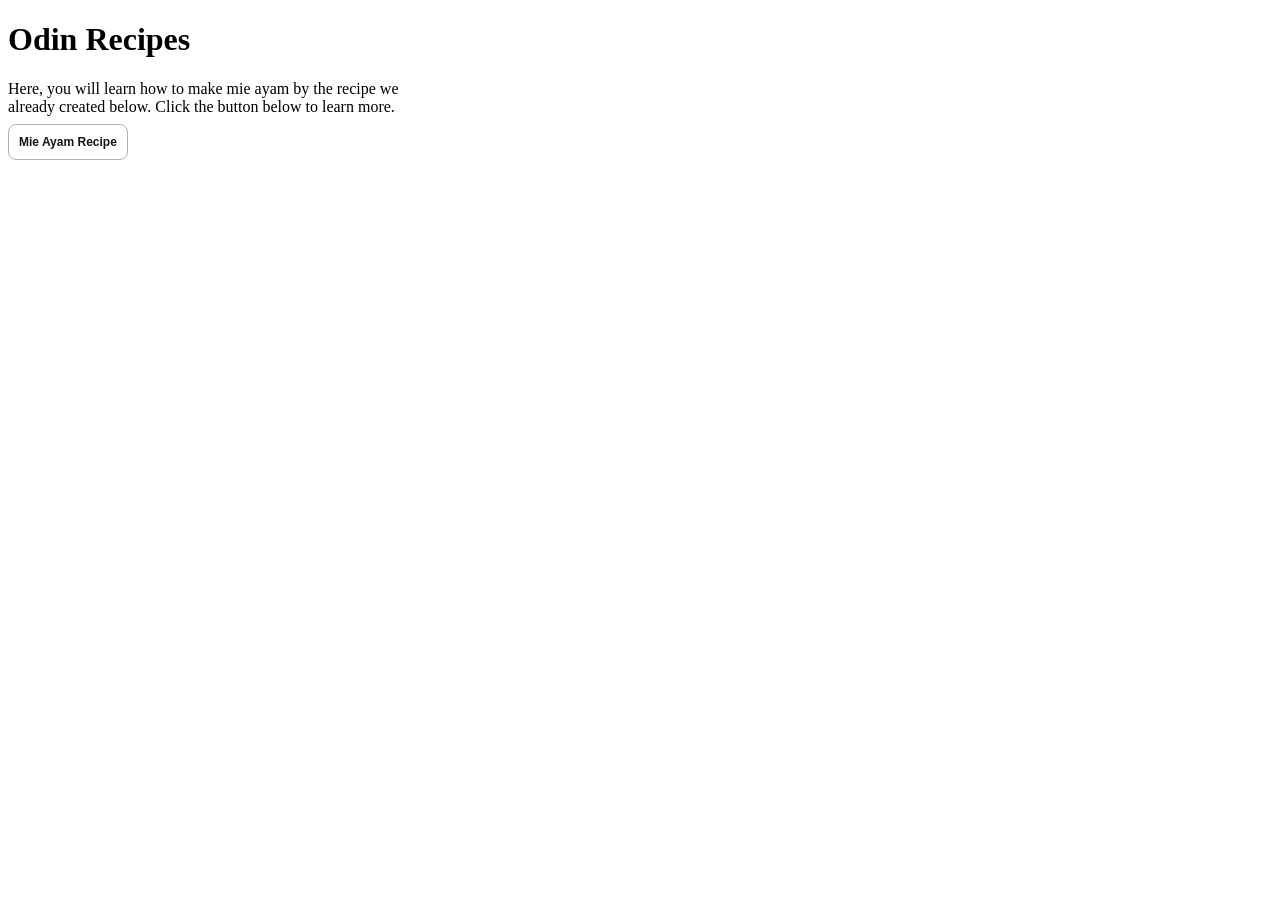
==== index.html @ ce439413 "Forgot to commit bit by bit Ended up finishing the first step, which is this whole file and forgot t" ====
<!DOCTYPE html>
<html lang="en">
<head>
  <meta charset="UTF-8">
  <title>Odin Recipes</title>
  <style>
    p {
      width: 400px;
    }
    .mie-ayam-recipe {
      padding: 10px 10px;
      color: rgb(20, 20, 20);
      background-color: white;
      border-radius: 8px;
      font-weight: 550;
      font-size: 12px;
      cursor: pointer;
      transition-duration: 0.3s;
      border-color: rgb(175, 175, 175);
      border-width: 1px;
      border-style: solid;
      text-decoration: none;
      font-family: Arial;
    }

    .mie-ayam-recipe:hover {
      background-color: rgb(233, 148, 3);
      color: white;
      border-color: rgb(233, 148, 3);
      box-shadow: 0 5px 10px rgba(128, 128, 128, 0.343);
    }

    .mie-ayam-recipe:active {
      transform: scale(0.979);
      background-color: rgb(251, 179, 44);
      border-color: rgb(251, 179, 44);
    }
  </style>
</head>
<body>

  <h1>Odin Recipes</h1>
  
  <p>Here, you will learn how to make mie ayam by the recipe we already created below. Click the button below to learn more.</p>
  
  <a class="mie-ayam-recipe" href="./recipes/mie-ayam.html"target="_blank">Mie Ayam Recipe</a>

</body>
</html>
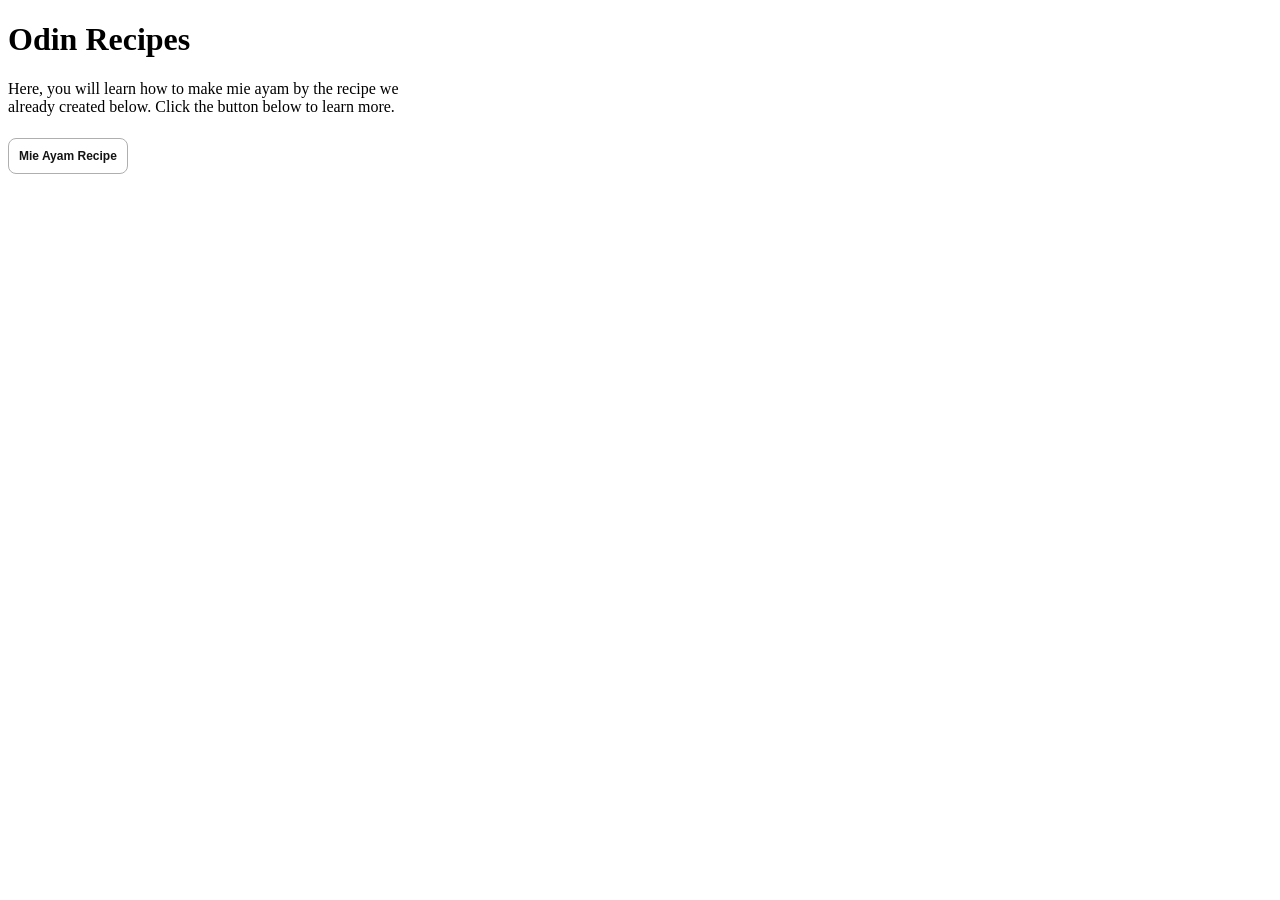
==== commit 5b64ff42: "Added margin under the paragraph" ====
--- a/index.html
+++ b/index.html
@@ -6,6 +6,7 @@
   <style>
     p {
       width: 400px;
+      margin: 0 0 30px;
     }
     .mie-ayam-recipe {
       padding: 10px 10px;
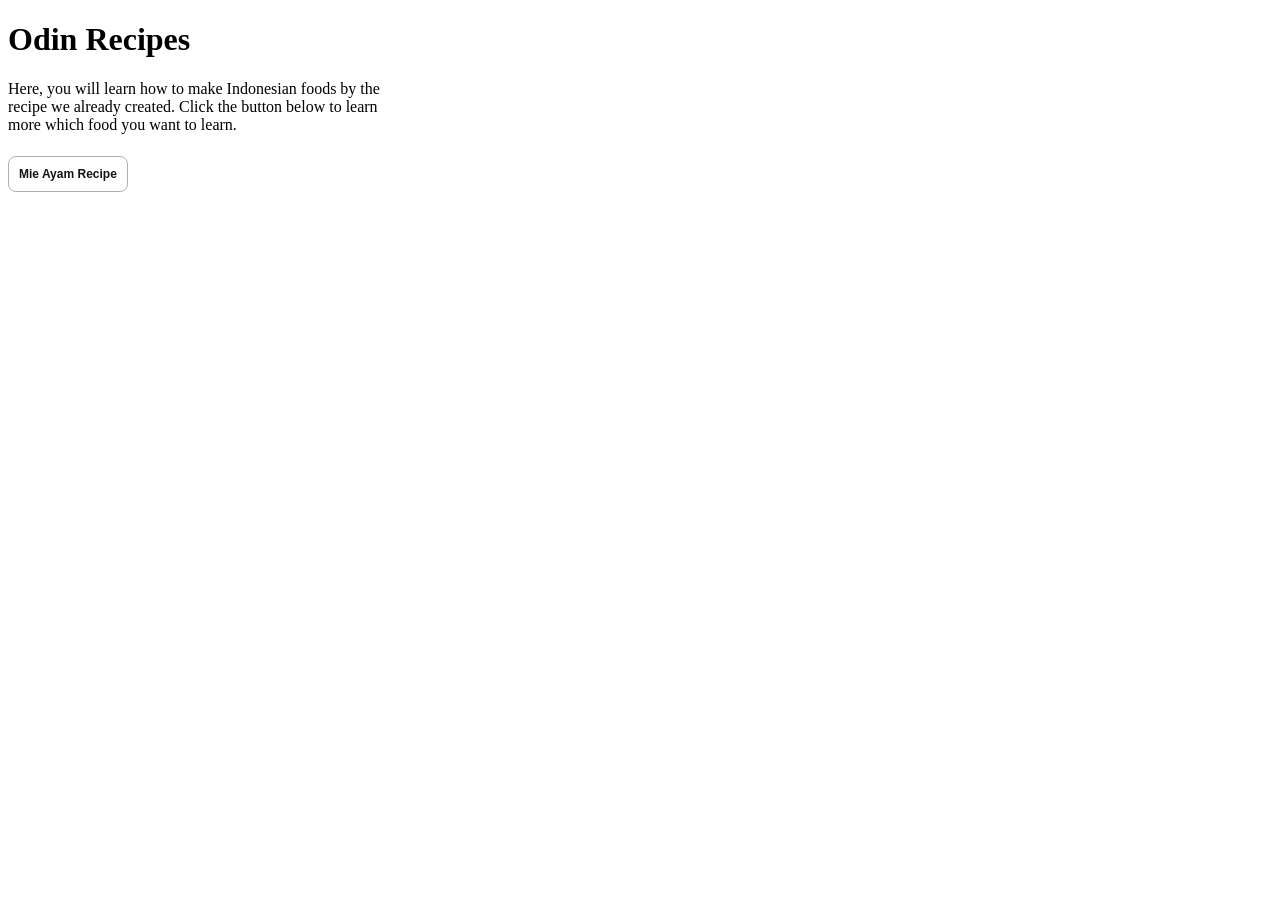
==== commit b8398f68: "Editing the description" ====
--- a/index.html
+++ b/index.html
@@ -42,7 +42,7 @@
 
   <h1>Odin Recipes</h1>
   
-  <p>Here, you will learn how to make mie ayam by the recipe we already created below. Click the button below to learn more.</p>
+  <p>Here, you will learn how to make Indonesian foods by the recipe we already created. Click the button below to learn more which food you want to learn.</p>
   
   <a class="mie-ayam-recipe" href="./recipes/mie-ayam.html"target="_blank">Mie Ayam Recipe</a>
 
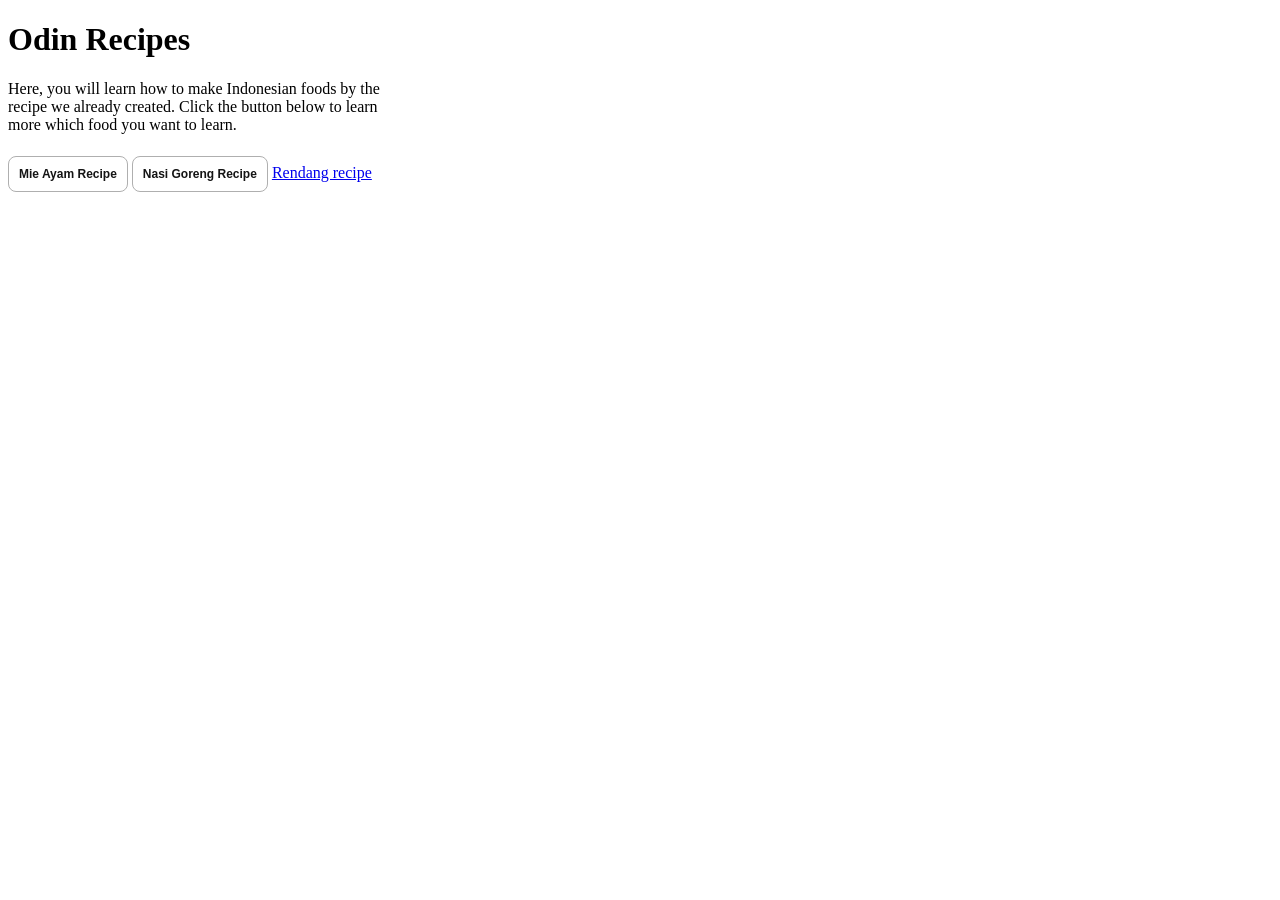
==== commit a1f94bce: "Adding Nasi goreng button" ====
--- a/index.html
+++ b/index.html
@@ -8,6 +8,7 @@
       width: 400px;
       margin: 0 0 30px;
     }
+
     .mie-ayam-recipe {
       padding: 10px 10px;
       color: rgb(20, 20, 20);
@@ -29,9 +30,40 @@
       color: white;
       border-color: rgb(233, 148, 3);
       box-shadow: 0 5px 10px rgba(128, 128, 128, 0.343);
+      padding: 10px 15px;
     }
 
     .mie-ayam-recipe:active {
+      transform: scale(0.979);
+      background-color: rgb(251, 179, 44);
+      border-color: rgb(251, 179, 44);
+    }
+
+    .nasi-goreng-recipe {
+      padding: 10px 10px;
+      color: rgb(20, 20, 20);
+      background-color: white;
+      border-radius: 8px;
+      font-weight: 550;
+      font-size: 12px;
+      cursor: pointer;
+      transition-duration: 0.3s;
+      border-color: rgb(175, 175, 175);
+      border-width: 1px;
+      border-style: solid;
+      text-decoration: none;
+      font-family: Arial;
+    }
+
+    .nasi-goreng-recipe:hover {
+      background-color: rgb(233, 148, 3);
+      color: white;
+      border-color: rgb(233, 148, 3);
+      box-shadow: 0 5px 10px rgba(128, 128, 128, 0.343);
+      padding: 10px 15px;
+    }
+
+    .mie-goreng-recipe:active {
       transform: scale(0.979);
       background-color: rgb(251, 179, 44);
       border-color: rgb(251, 179, 44);
@@ -46,5 +78,9 @@
   
   <a class="mie-ayam-recipe" href="./recipes/mie-ayam.html"target="_blank">Mie Ayam Recipe</a>
 
+  <a class="nasi-goreng-recipe" href="./recipes/nasi-goreng.html"target="_blank">Nasi Goreng Recipe</a>
+
+  <a class="rendang-recipe" href="./recipes/rendang.html"target="_blank">Rendang recipe</a>
+
 </body>
 </html>
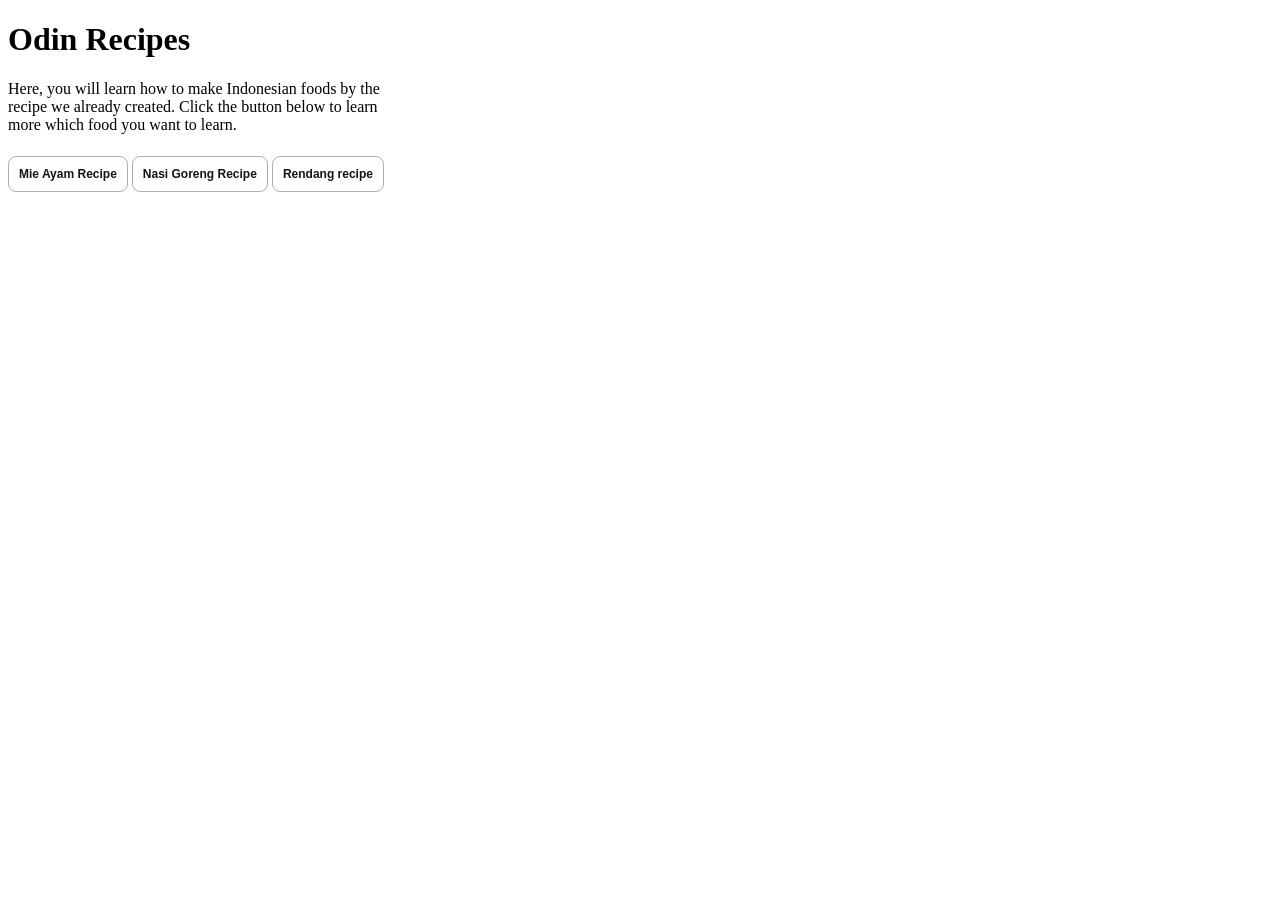
==== commit f58080e6: "Adding Rendang button" ====
--- a/index.html
+++ b/index.html
@@ -68,6 +68,36 @@
       background-color: rgb(251, 179, 44);
       border-color: rgb(251, 179, 44);
     }
+
+    .rendang-recipe {
+      padding: 10px 10px;
+      color: rgb(20, 20, 20);
+      background-color: white;
+      border-radius: 8px;
+      font-weight: 550;
+      font-size: 12px;
+      cursor: pointer;
+      transition-duration: 0.3s;
+      border-color: rgb(175, 175, 175);
+      border-width: 1px;
+      border-style: solid;
+      text-decoration: none;
+      font-family: Arial;
+    }
+
+    .rendang-recipe:hover {
+      background-color: rgb(233, 148, 3);
+      color: white;
+      border-color: rgb(233, 148, 3);
+      box-shadow: 0 5px 10px rgba(128, 128, 128, 0.343);
+      padding: 10px 15px;
+    }
+
+    .rendang-recipe:active {
+      transform: scale(0.979);
+      background-color: rgb(251, 179, 44);
+      border-color: rgb(251, 179, 44);
+    }
   </style>
 </head>
 <body>
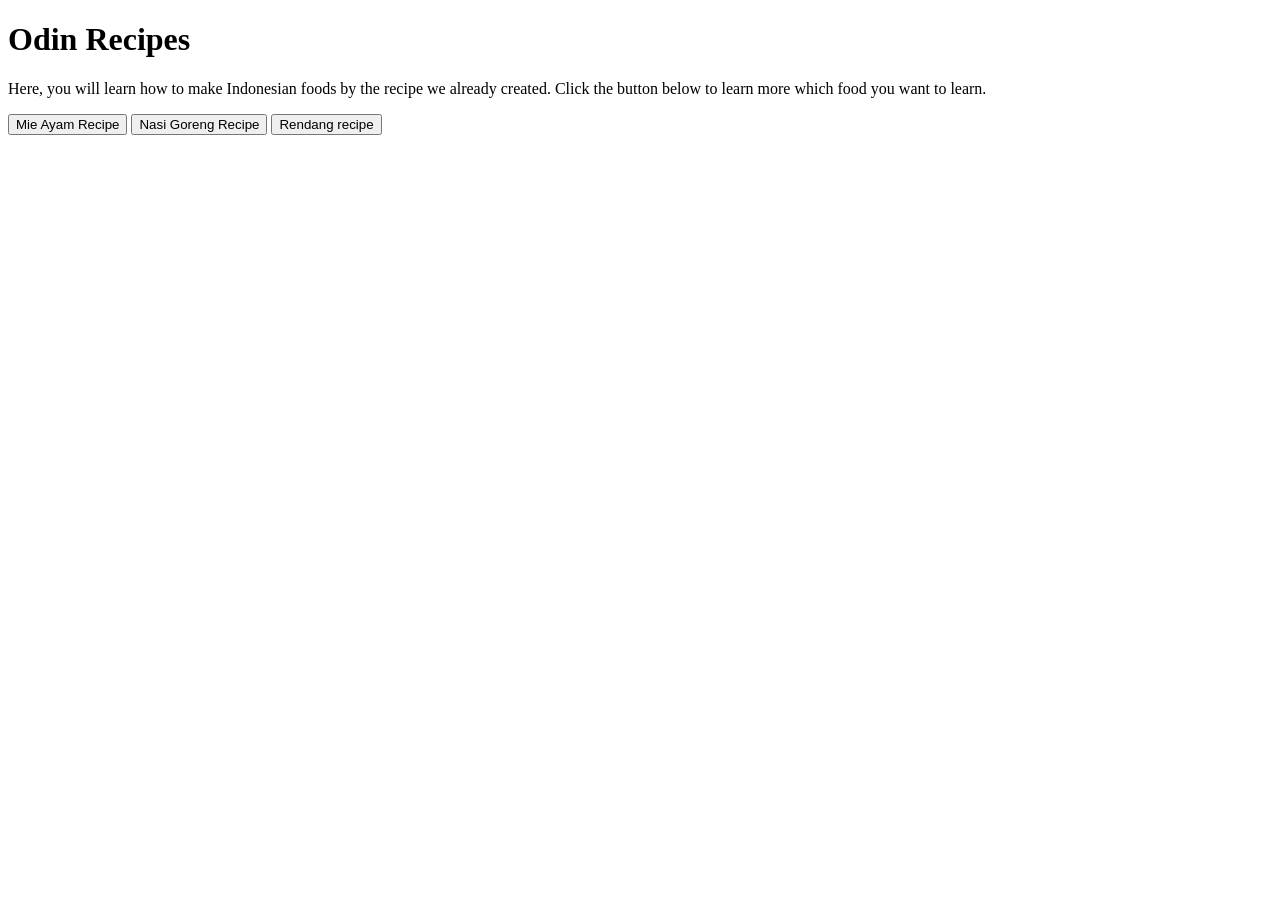
==== commit bd8fc994: "Adding div and changes <a> to button" ====
--- a/index.html
+++ b/index.html
@@ -3,114 +3,19 @@
 <head>
   <meta charset="UTF-8">
   <title>Odin Recipes</title>
-  <style>
-    p {
-      width: 400px;
-      margin: 0 0 30px;
-    }
-
-    .mie-ayam-recipe {
-      padding: 10px 10px;
-      color: rgb(20, 20, 20);
-      background-color: white;
-      border-radius: 8px;
-      font-weight: 550;
-      font-size: 12px;
-      cursor: pointer;
-      transition-duration: 0.3s;
-      border-color: rgb(175, 175, 175);
-      border-width: 1px;
-      border-style: solid;
-      text-decoration: none;
-      font-family: Arial;
-    }
-
-    .mie-ayam-recipe:hover {
-      background-color: rgb(233, 148, 3);
-      color: white;
-      border-color: rgb(233, 148, 3);
-      box-shadow: 0 5px 10px rgba(128, 128, 128, 0.343);
-      padding: 10px 15px;
-    }
-
-    .mie-ayam-recipe:active {
-      transform: scale(0.979);
-      background-color: rgb(251, 179, 44);
-      border-color: rgb(251, 179, 44);
-    }
-
-    .nasi-goreng-recipe {
-      padding: 10px 10px;
-      color: rgb(20, 20, 20);
-      background-color: white;
-      border-radius: 8px;
-      font-weight: 550;
-      font-size: 12px;
-      cursor: pointer;
-      transition-duration: 0.3s;
-      border-color: rgb(175, 175, 175);
-      border-width: 1px;
-      border-style: solid;
-      text-decoration: none;
-      font-family: Arial;
-    }
-
-    .nasi-goreng-recipe:hover {
-      background-color: rgb(233, 148, 3);
-      color: white;
-      border-color: rgb(233, 148, 3);
-      box-shadow: 0 5px 10px rgba(128, 128, 128, 0.343);
-      padding: 10px 15px;
-    }
-
-    .mie-goreng-recipe:active {
-      transform: scale(0.979);
-      background-color: rgb(251, 179, 44);
-      border-color: rgb(251, 179, 44);
-    }
-
-    .rendang-recipe {
-      padding: 10px 10px;
-      color: rgb(20, 20, 20);
-      background-color: white;
-      border-radius: 8px;
-      font-weight: 550;
-      font-size: 12px;
-      cursor: pointer;
-      transition-duration: 0.3s;
-      border-color: rgb(175, 175, 175);
-      border-width: 1px;
-      border-style: solid;
-      text-decoration: none;
-      font-family: Arial;
-    }
-
-    .rendang-recipe:hover {
-      background-color: rgb(233, 148, 3);
-      color: white;
-      border-color: rgb(233, 148, 3);
-      box-shadow: 0 5px 10px rgba(128, 128, 128, 0.343);
-      padding: 10px 15px;
-    }
-
-    .rendang-recipe:active {
-      transform: scale(0.979);
-      background-color: rgb(251, 179, 44);
-      border-color: rgb(251, 179, 44);
-    }
-  </style>
+  <link rel="stylesheet" href="style.css">
 </head>
 <body>
+  <div class="box">
+    <h1>Odin Recipes</h1>
+    
+    <p>Here, you will learn how to make Indonesian foods by the recipe we already created. Click the button below to learn more which food you want to learn.</p>
+    
+    <a href="./recipes/mie-ayam.html"><button class="mie-ayam-recipe">Mie Ayam Recipe</button></a>
 
-  <h1>Odin Recipes</h1>
-  
-  <p>Here, you will learn how to make Indonesian foods by the recipe we already created. Click the button below to learn more which food you want to learn.</p>
-  
-  <a class="mie-ayam-recipe" href="./recipes/mie-ayam.html"target="_blank">Mie Ayam Recipe</a>
+    <a href="./recipes/nasi-goreng.html"><button class="nasi-goreng-recipe">Nasi Goreng Recipe</button></a>
 
-  <a class="nasi-goreng-recipe" href="./recipes/nasi-goreng.html"target="_blank">Nasi Goreng Recipe</a>
-
-  <a class="rendang-recipe" href="./recipes/rendang.html"target="_blank">Rendang recipe</a>
-
+    <a href="./recipes/rendang.html"><button class="rendang-recipe">Rendang recipe</button></a>
+  </div>
 </body>
 </html>
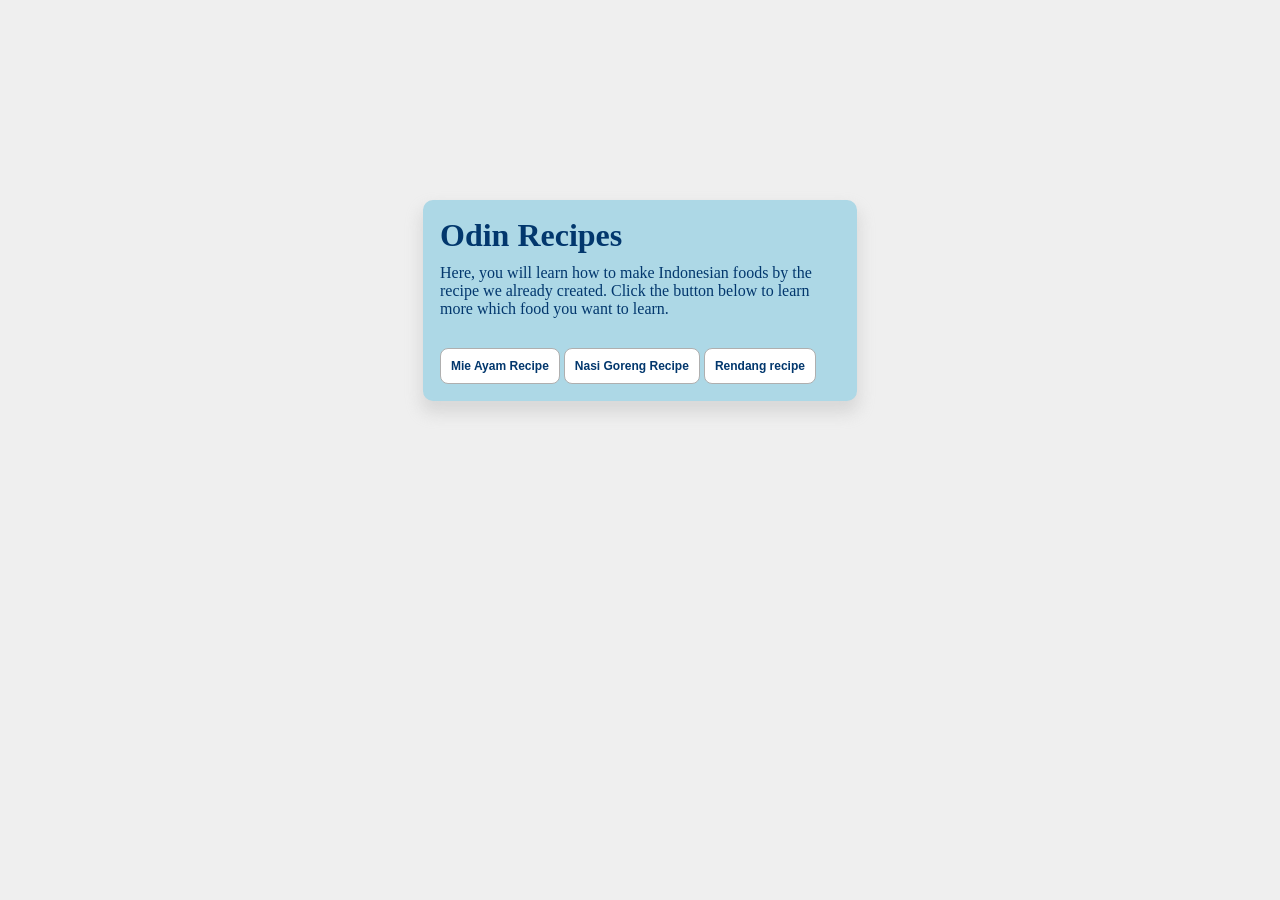
==== commit faf04f29: "Remove class" ====
--- a/index.html
+++ b/index.html
@@ -11,11 +11,11 @@
     
     <p>Here, you will learn how to make Indonesian foods by the recipe we already created. Click the button below to learn more which food you want to learn.</p>
     
-    <a href="./recipes/mie-ayam.html"><button class="mie-ayam-recipe">Mie Ayam Recipe</button></a>
+    <a href="./recipes/mie-ayam.html"><button>Mie Ayam Recipe</button></a>
 
-    <a href="./recipes/nasi-goreng.html"><button class="nasi-goreng-recipe">Nasi Goreng Recipe</button></a>
+    <a href="./recipes/nasi-goreng.html"><button>Nasi Goreng Recipe</button></a>
 
-    <a href="./recipes/rendang.html"><button class="rendang-recipe">Rendang recipe</button></a>
+    <a href="./recipes/rendang.html"><button>Rendang recipe</button></a>
   </div>
 </body>
 </html>
--- a/style.css
+++ b/style.css
@@ -0,0 +1,59 @@
+body {
+  background-color: rgb(239, 239, 239);
+}
+
+.box {
+  padding: 15px;
+  margin: 200px auto 0;
+  outline: 1px;
+  background-color: lightblue;
+  width: 400px;
+  border-radius: 10px;
+  box-shadow: 0 10px 16px 2px rgba(171, 171, 171, 0.333);
+  border: 2px solid lightblue;
+  transition-duration: 0.3s;
+  color: rgb(2, 55, 109);
+}
+
+.box:hover {
+  border: 2px solid rgb(117, 177, 197);
+}
+
+h1 {
+  margin: 0 0 10px 0;
+}
+
+p {
+  width: 400px;
+  margin: 0 0 30px;
+}
+
+button {
+  padding: 10px 10px;
+  color: rgb(2, 55, 109);
+  background-color: white;
+  border-radius: 8px;
+  font-weight: 550;
+  font-size: 12px;
+  cursor: pointer;
+  transition-duration: 0.3s;
+  border-color: rgb(175, 175, 175);
+  border-width: 1px;
+  border-style: solid;
+  text-decoration: none;
+  font-family: Arial;
+}
+
+button:hover {
+  background-color: rgb(233, 148, 3);
+  color: white;
+  border-color: rgb(233, 148, 3);
+  box-shadow: 0 5px 10px rgba(128, 128, 128, 0.343);
+  padding: 10px 15px;
+}
+
+button:active {
+  transform: scale(0.979);
+  background-color: rgb(251, 179, 44);
+  border-color: rgb(251, 179, 44);
+}
